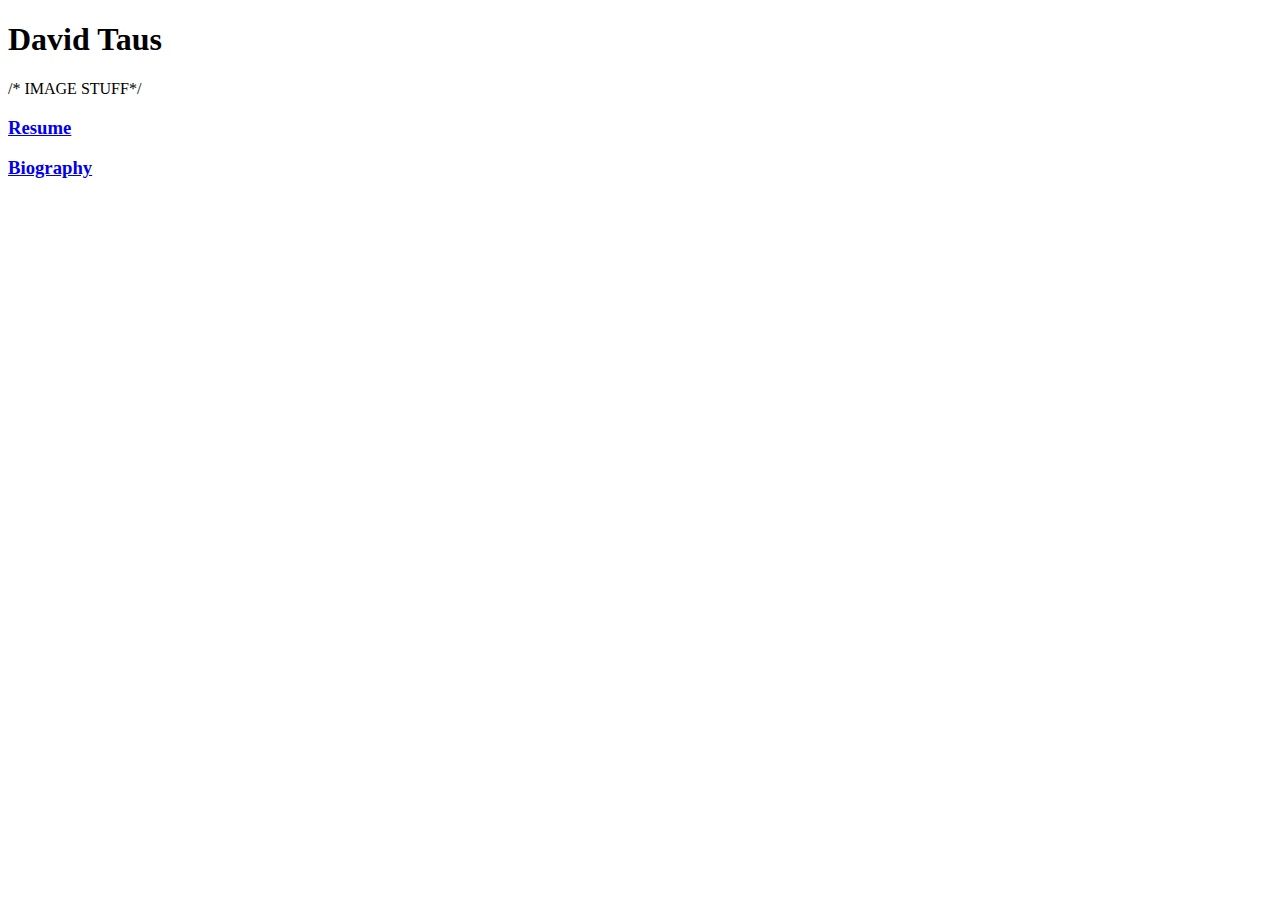
==== index.html @ 1ad7e067 "index.html skeleton" ====
<!DOCTYPE html>

<html>

<head>

        <title>David Taus</title>
        <link rel="stylesheet" type="text/css" href="style.css">
</head>

<body>
        <h1 id="title">David Taus</h1>


        /* IMAGE STUFF*/


        <h3>
                <a href="resume.html">Resume</a>
        </h3>

        <h3>
                <a href="bio.html">Biography</a>
        </h3>

</body>

</html>
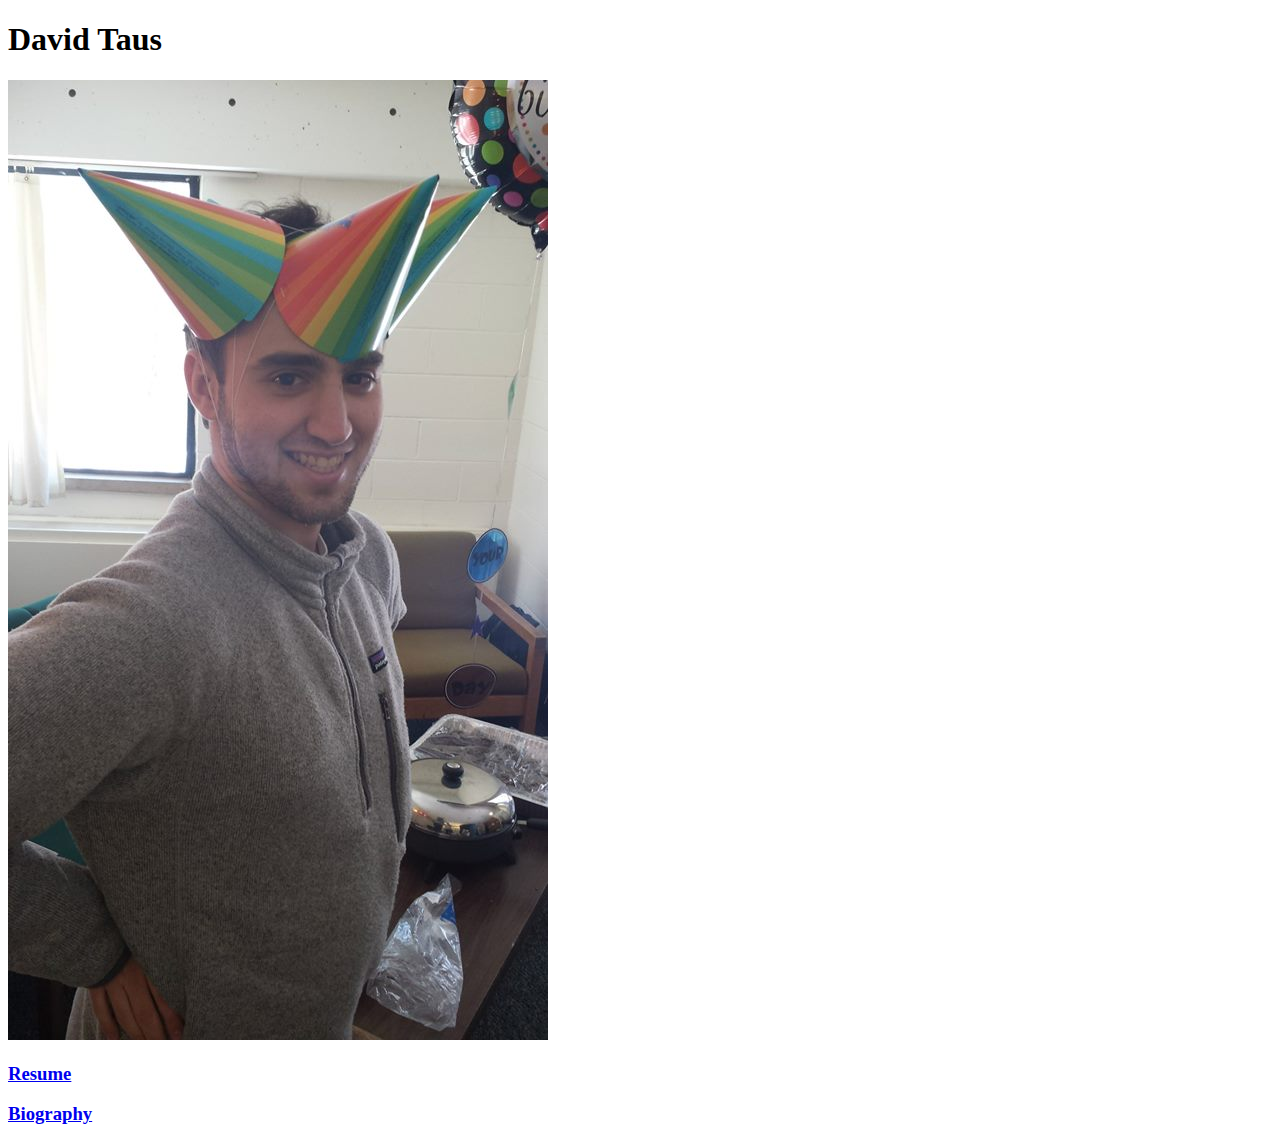
==== commit 230e1749: "fixed image references and css link" ====
--- a/index.html
+++ b/index.html
@@ -5,15 +5,16 @@
 <head>
 
         <title>David Taus</title>
-        <link rel="stylesheet" type="text/css" href="style.css">
+        <link rel="stylesheet" type="text/css" href="style.css" />
 </head>
 
 <body>
         <h1 id="title">David Taus</h1>
 
 
-        /* IMAGE STUFF*/
-
+        <img class="picture"
+             src="images/david.jpg"
+             alt="David at a party">
 
         <h3>
                 <a href="resume.html">Resume</a>
